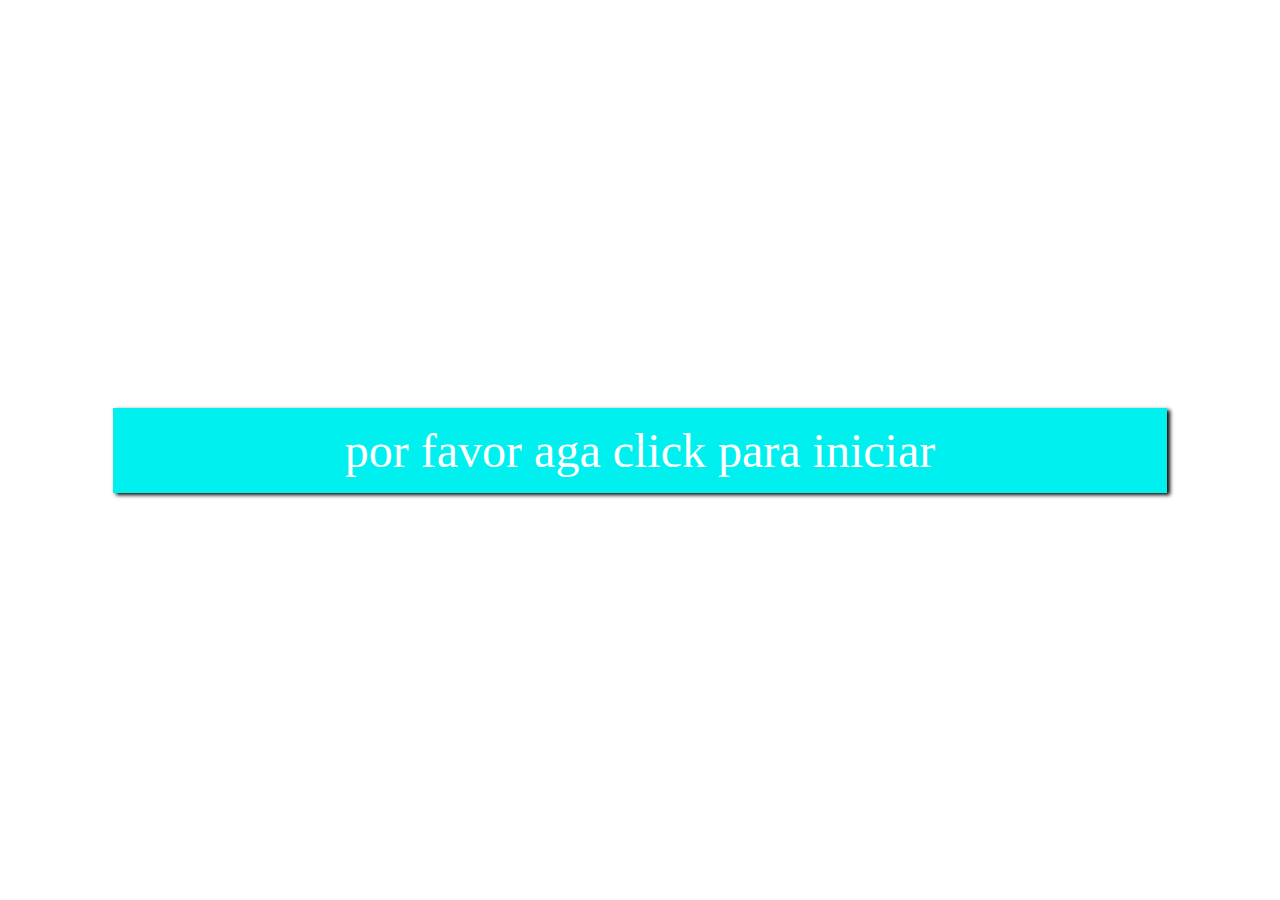
==== proyectos/reloj.html @ 0268ffed "creasion de pagina" ====
<html> 
<head> 

<meta name="viewport" content="width=device-width, initial-scale=1.0">

<meta name="theme-color" content="#00b0b0" />


<link rel="stylesheet" href="estilos/relojStyle.css">

</head>
<body id="cuerpo"> 




<span id = "alerta"> 

por favor 
aga click para iniciar
</span>



<div id ="contenedorE1"> 


<span id = "active" class="pest"> 
 <div id="reloj"> 
 00:00:00 AM <br>
 <h1> lun 4 agos 2021 </h1> 
 </div> 
</span>

<span id = "none" class="pest"> 
 alarma
</span>

<span id = "none" class="pest"> 
  <div id="temporisador"> 
 00:00:00
 </div> 
</span>

<span id = "none" class="pest"> 
  
 <div>
   <div id="cronometro"> 
 0:0:0
   </div> 

  <div id ="cajaCronoBoton">
   <div id="cronoBoton" onclick="iniciarCrono()"> 
   Iniciar
   </div>
  </div>
   
 </div>
</span>




<div id ="pie"> 

  <div id="contBotonReloj" onclick="cambio(1)"> 
reloj
  </div>
  
  <div id="contBotonAtarma" onclick="cambio(2)">
alarma
  </div>
  
  <div id="contBotonTemporizador" onclick="cambio(3)"> 
temporisador
  </div>
  
  <div id="contBotonCronometro" onclick="cambio(4)"> 
cronometro
  </div>
  
  <div id="contBotonSalir" onclick="cambio(5)"> 
salir
  </div>
  
  
  
 </div>
</div>




<script src="control/reloj.js"> </script>
</body>
</html>
---- proyectos/estilos/relojStyle.css ----
*{
  
  margin:0px;
  padding:0px;
}


body{
  
  display:flex;
  justify-content:center;
  align-items:center;
}


#alerta{
  
  display:block;
  background:#00f0f0;
  box-shadow:3px 2px 4px #000;
  
  display:flex;
  justify-content:center;
  align-items:center;
  
  width:80vw;
  height:auto;
  
  font-size:3rem;
  text-align:center;
  padding:15px;
  color:#fff;
}


#desactivarAlerta{
  
  display:none;
  font-size:0px;
}


#contenedorE1{
  
  background:#0f0;
  width:0px;
  height:0px;
  font-size:0px;
  overflow:hidden;
}



#contenedorE100{
  
  color:#fff;
  width:100%;
  height:100%;
  font-size:1rem;
  overflow:hidden;
  
  display:grid;
  grid-template-columns:100vw;
  grid-template-rows:90vh 1fr;
}



#active{
  
  display: flex;
  justify-content:center;
  align-items:center;
}


#none{
  
  display:none;
  font-size:0px;
}





#pie{
  
  display: flex;
  justify-content:space-around;
  align-items:center;
  
  display:grid;
  grid-template-columns:repeat(5, 1fr);
  grid-template-rows:auto;
  
  grid-gap:3px;
  
  border-top:1px solid #500;
  background:#111;
}


#pie > div{
  
  overflow: hidden;
  white-space: nowrap;
  text-overflow: ellipsis;
  
  word-wrap: break-word;
  
  text-align:center;
  
  font-size:0.85rem;
  
}



#reloj{
  
  border:2px solid #888;
  
  height:auto;
  width:80vw;
  overflow: hidden;
  padding:10px;
  padding-left:20px;
  padding-right:20px;
  
  font-size:3rem;
  
  text-align:center;
}


#reloj > h1{
  
  font-size:1rem;
  padding-top:30px;
}


#temporisador{
  
  border:2px solid #888;
  border-radius:50%;
  min-width:60vw;
  max-width:auto;
  min-height:60vw;
  max-height:auto;
  font-size:2rem;
  
  display: flex;
  justify-content:center;
  align-items:center;
}


#temporisador > h1{
  
  font-size:0.6em;
  padding-left:5px;
}



#cronometro{
  
  border:2px solid #888;
  border-radius:50%;
  min-width:60vw;
  max-width:auto;
  min-height:60vw;
  max-height:auto;
  font-size:2rem;
  
  display: flex;
  justify-content:center;
  align-items:center;
}


#cronometro > h1{
  
  font-size:0.6em;
  padding-left:5px;
}


#cajaCronoBoton{
  
  display: flex;
  justify-content:center;
  align-items:center;
}


#cronoBoton{
  
  display: flex;
  justify-content:center;
  align-items:center;
  
  padding:10px;
  margin-top:10px;
  
  font-size:1.6rem;
  background:#20b020;
  border-bottom:3px solid #007000;
  border-right:3px solid #007000;
  
  border-radius:5% 5% 5% 5%;
}


#cronoBoton:active{
  
  border-bottom:1px solid #007000;
  border-right:1px solid #007000;
}
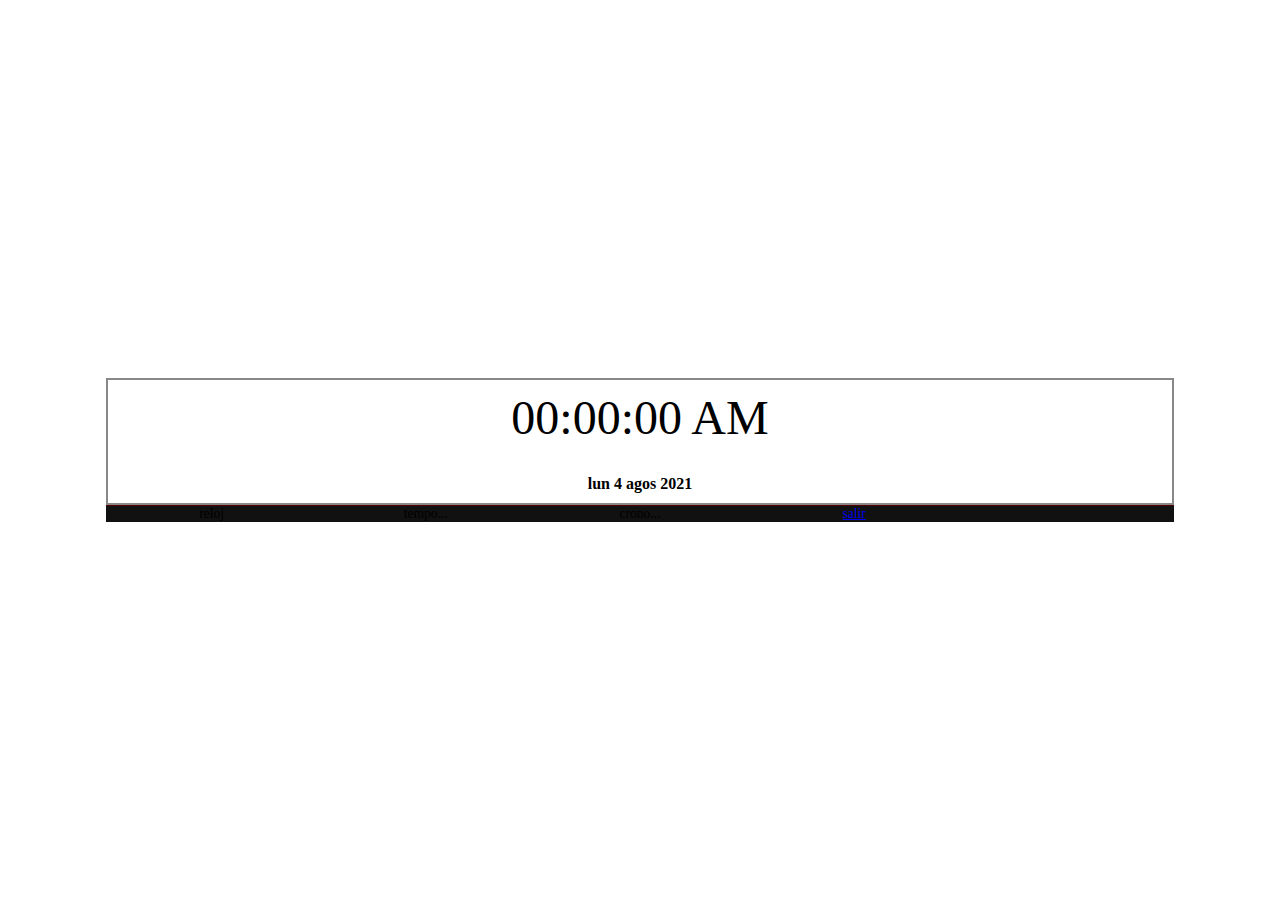
==== commit ec4c3c04: "t" ====
--- a/proyectos/reloj.html
+++ b/proyectos/reloj.html
@@ -14,15 +14,8 @@
 
 
 
-<span id = "alerta"> 
 
-por favor 
-aga click para iniciar
-</span>
-
-
-
-<div id ="contenedorE1"> 
+<div id ="contenedor"> 
 
 
 <span id = "active" class="pest"> 
@@ -32,9 +25,6 @@
  </div> 
 </span>
 
-<span id = "none" class="pest"> 
- alarma
-</span>
 
 <span id = "none" class="pest"> 
   <div id="temporisador"> 
@@ -67,20 +57,17 @@
 reloj
   </div>
   
-  <div id="contBotonAtarma" onclick="cambio(2)">
-alarma
+  
+  <div id="contBotonTemporizador" onclick="cambio(2)"> 
+tempo...
   </div>
   
-  <div id="contBotonTemporizador" onclick="cambio(3)"> 
-temporisador
+  <div id="contBotonCronometro" onclick="cambio(3)"> 
+crono...
   </div>
   
-  <div id="contBotonCronometro" onclick="cambio(4)"> 
-cronometro
-  </div>
-  
-  <div id="contBotonSalir" onclick="cambio(5)"> 
-salir
+  <div id="contBotonSalir"> 
+<a href ="../"> salir </a>
   </div>
   
   
